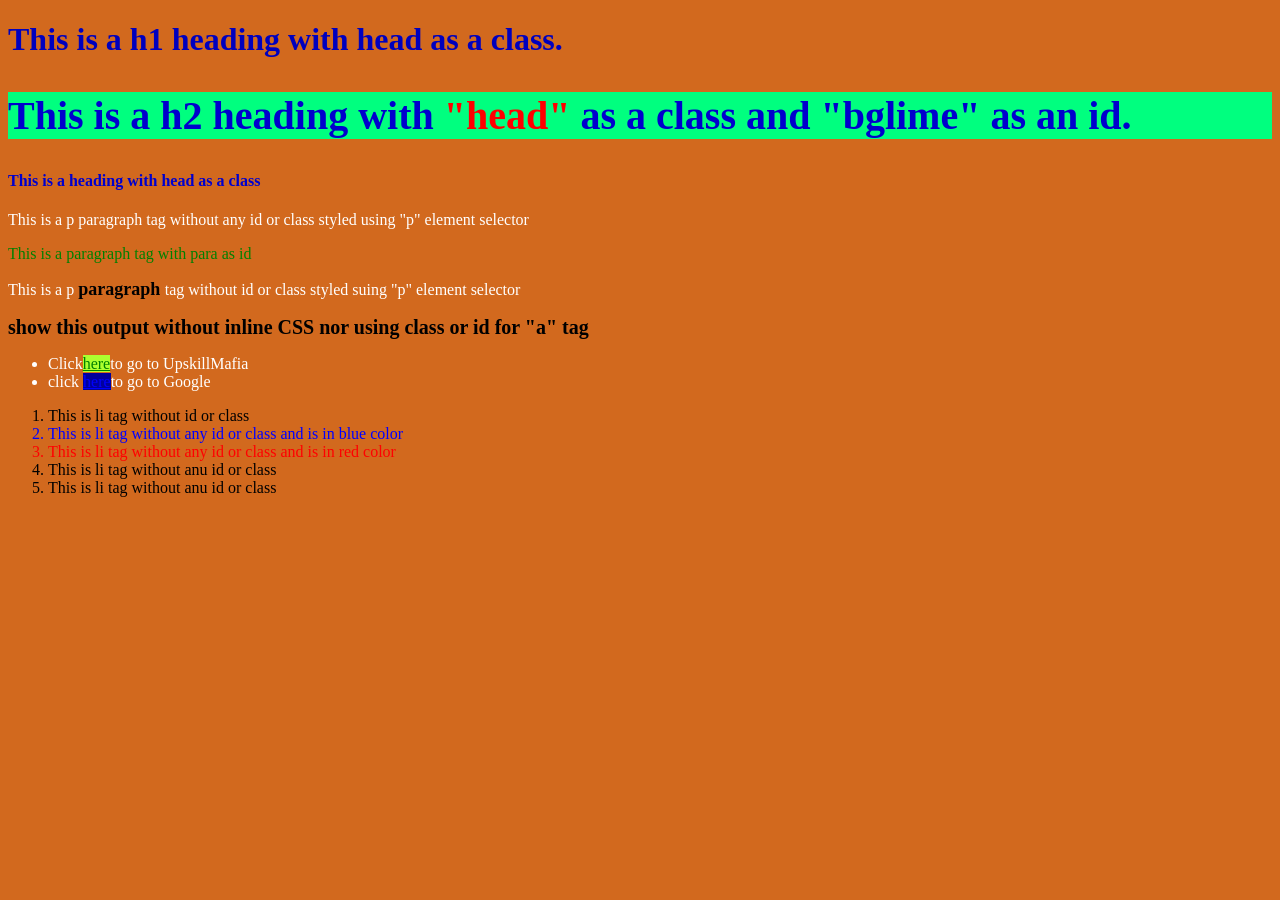
==== Task3/index.html @ 972aa6c9 "task-3" ====
<!DOCTYPE html>
<html lang="en">
<head>
    <meta charset="UTF-8">
    <meta name="viewport" content="width=device-width, initial-scale=1.0">
    <title>Document</title>
    <link rel ="stylesheet" href="style.css"/>
</head>
<body>
    <h1>This is a h1 heading with head as a class.</h1>
    <h2 class="head" id="bglime">This is a h2 heading with <span style="color:red">"head"</span> as a class and "bglime" as an id.</h2>
    <h4 style="color:rgb(0,0,205) ;">This is a heading with head as a class</h4>
    <p>This is a p paragraph tag without any id or class styled using "p" element selector</p>
    <p id="para">This is a paragraph tag with para as id</p>
    <p>This is a p <strong style="color: black; font-size: 18px;">paragraph </strong>tag without id or class styled suing "p" element selector</p>
    <a style="font-size: 20px;"><b>show this output without inline CSS nor using class or id for "a" tag</b></a>
    <ul style="color: white;">
        <li>Click<a style="background-color: greenyellow;color: green;" href="http://127.0.0.1:5500/Task3/index.html">here</a>to go to UpskillMafia</li>
        <li>click <a style="background-color:rgb(0,0,156) ;color: blue;"href="www.google.com">here</a>to go to Google</li>
    </ul>
    <ol>
        <li>This is li tag without id or class</li>
        <li style="color: blue;">This is li tag without any id or class and is in blue color</li>
        <li style="color: red;">This is li tag without any id or class and is in red color</li>
        <li>This is li tag without anu id or class</li>
        <li>This is li tag without anu id or class</li>
    </ol>
</body>
</html>
---- Task3/style.css ----
h1{
            color:rgb(0,0,190);
        }
        .head{
            
            color: rgb(0,0,205);
        }
        #bglime{
            background-color: springgreen;
            font-size: 40px;
        }
        p{
            color: white;
        }
        #para{
            color: green;
        }
        body{
            background-color: chocolate;
        }
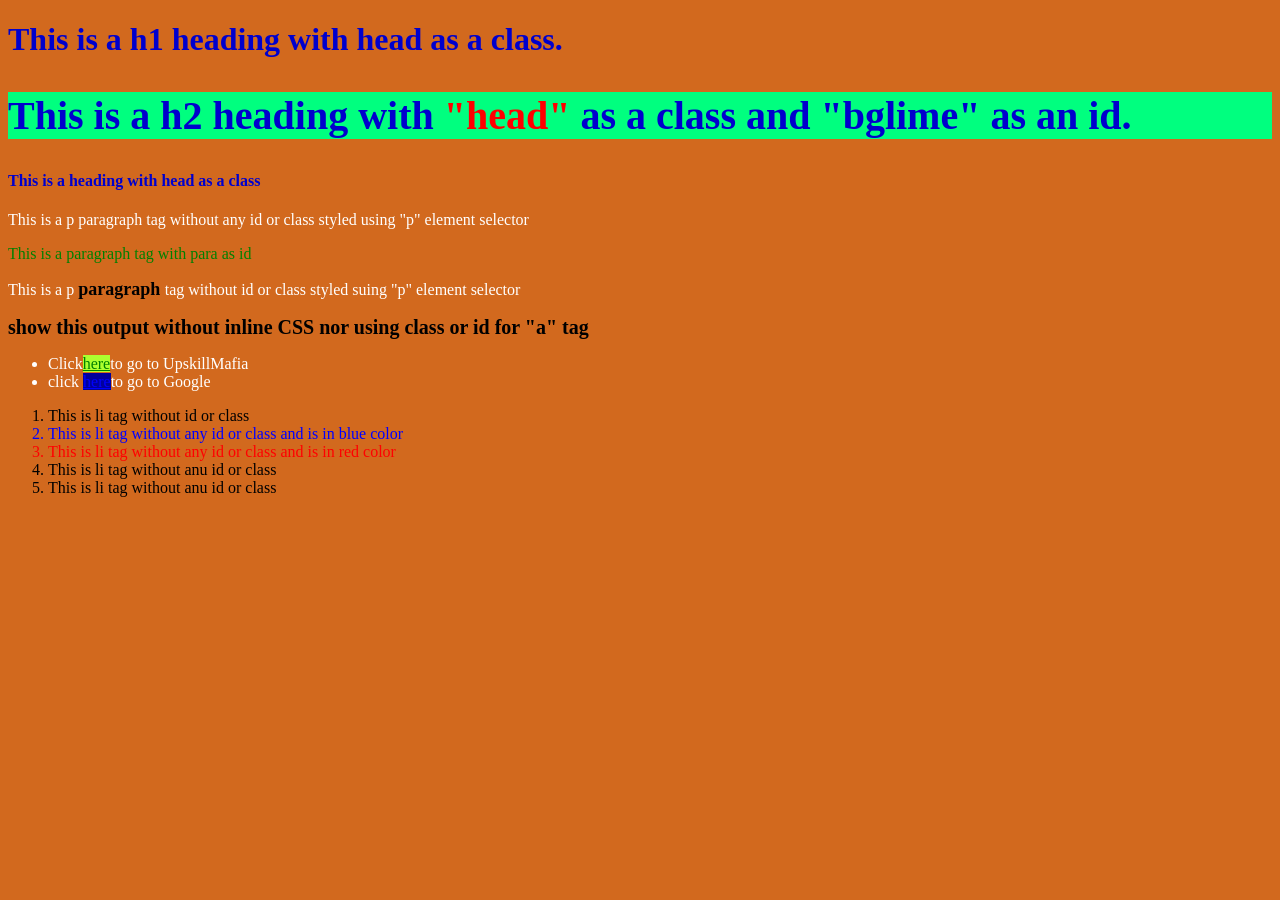
==== commit 8fb9dada: "changes according to feedback" ====
--- a/Task3/index.html
+++ b/Task3/index.html
@@ -7,21 +7,21 @@
     <link rel ="stylesheet" href="style.css"/>
 </head>
 <body>
-    <h1>This is a h1 heading with head as a class.</h1>
-    <h2 class="head" id="bglime">This is a h2 heading with <span style="color:red">"head"</span> as a class and "bglime" as an id.</h2>
-    <h4 style="color:rgb(0,0,205) ;">This is a heading with head as a class</h4>
+    <h1 class = "head">This is a h1 heading with head as a class.</h1>
+    <h2 class="head" id="bglime">This is a h2 heading with <span >"head"</span> as a class and "bglime" as an id.</h2>
+    <h4 class="head" >This is a heading with head as a class</h4>
     <p>This is a p paragraph tag without any id or class styled using "p" element selector</p>
     <p id="para">This is a paragraph tag with para as id</p>
-    <p>This is a p <strong style="color: black; font-size: 18px;">paragraph </strong>tag without id or class styled suing "p" element selector</p>
-    <a style="font-size: 20px;"><b>show this output without inline CSS nor using class or id for "a" tag</b></a>
-    <ul style="color: white;">
-        <li>Click<a style="background-color: greenyellow;color: green;" href="http://127.0.0.1:5500/Task3/index.html">here</a>to go to UpskillMafia</li>
-        <li>click <a style="background-color:rgb(0,0,156) ;color: blue;"href="www.google.com">here</a>to go to Google</li>
+    <p>This is a p <strong >paragraph </strong>tag without id or class styled suing "p" element selector</p>
+    <a class="link"><b>show this output without inline CSS nor using class or id for "a" tag</b></a>
+    <ul >
+        <li>Click<a href="http://127.0.0.1:5500/Task3/index.html">here</a>to go to UpskillMafia</li>
+        <li>click <a  href="www.google.com">here</a>to go to Google</li>
     </ul>
     <ol>
         <li>This is li tag without id or class</li>
-        <li style="color: blue;">This is li tag without any id or class and is in blue color</li>
-        <li style="color: red;">This is li tag without any id or class and is in red color</li>
+        <li >This is li tag without any id or class and is in blue color</li>
+        <li >This is li tag without any id or class and is in red color</li>
         <li>This is li tag without anu id or class</li>
         <li>This is li tag without anu id or class</li>
     </ol>
--- a/Task3/style.css
+++ b/Task3/style.css
@@ -9,6 +9,9 @@
             background-color: springgreen;
             font-size: 40px;
         }
+        #bglime span{
+             color: red;
+        }
         p{
             color: white;
         }
@@ -17,4 +20,35 @@
         }
         body{
             background-color: chocolate;
+        }
+        .clr{
+            color: red;
+        }
+        .cb{
+            color: blue;
+        }
+        ul li:last-child a{
+            background-color:rgb(0,0,156) ;
+            color: blue;
+        }
+        ul li:first-child a{
+        background-color: greenyellow;
+        color: green
+        }
+        ul{
+            color: white;
+        }
+        p:nth-of-type(3) strong{
+            color: black; 
+            font-size: 18px;
+        }
+        
+        .link{
+            font-size: 20px;
+        }
+        ol li:nth-child(2){
+            color: blue;
+        }
+        ol li:nth-child(3){
+            color: red; 
         }
